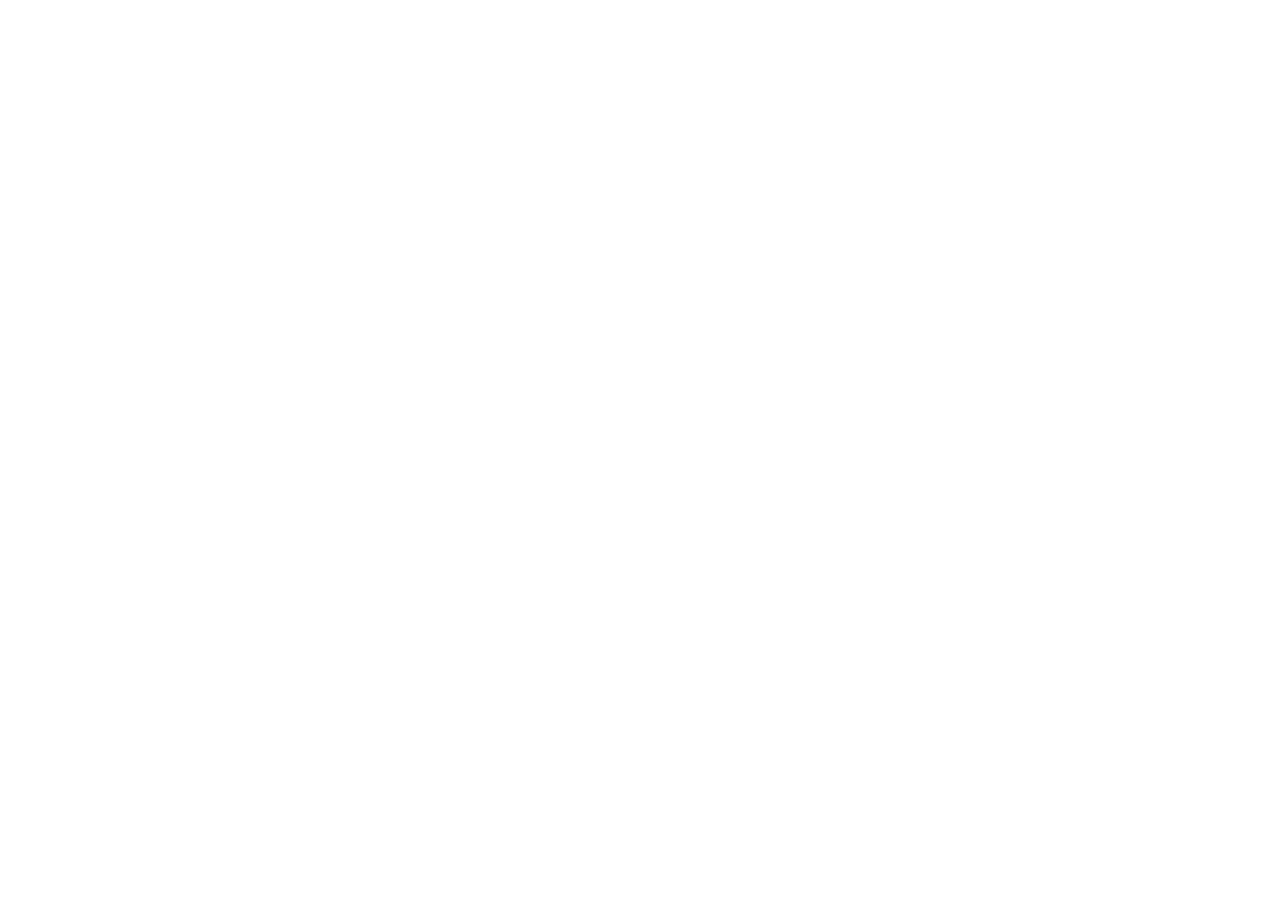
==== inddex.html @ 201e54ce "first commit" ====
<!DOCTYPE html>
<html lang="en">
<head>
    <meta charset="UTF-8">
    <meta http-equiv="X-UA-Compatible" content="IE=edge">
    <meta name="viewport" content="width=device-width, initial-scale=1.0">
    <link rel="stylesheet" href="style.css">
    <script src="https://ajax.googleapis.com/ajax/libs/jquery/3.6.0/jquery.min.js"></script>
    <script src="script.js" type="module"></script>
    <title>OOP</title>
</head>
<body>
    <div id="tabla"></div>
</body>
</html>
---- style.css ----
* {
    box-sizing: border-box;
}

#field {
    border: 1px solid black;
    display: flex;
    flex-wrap: wrap;
    width: 33%;
}

.light {
    border-radius: 100px;
    border: 1px solid gray;
    background-color: rgb(255, 71, 71);
}

.on {
    background-color: rgb(0, 145, 0);
}
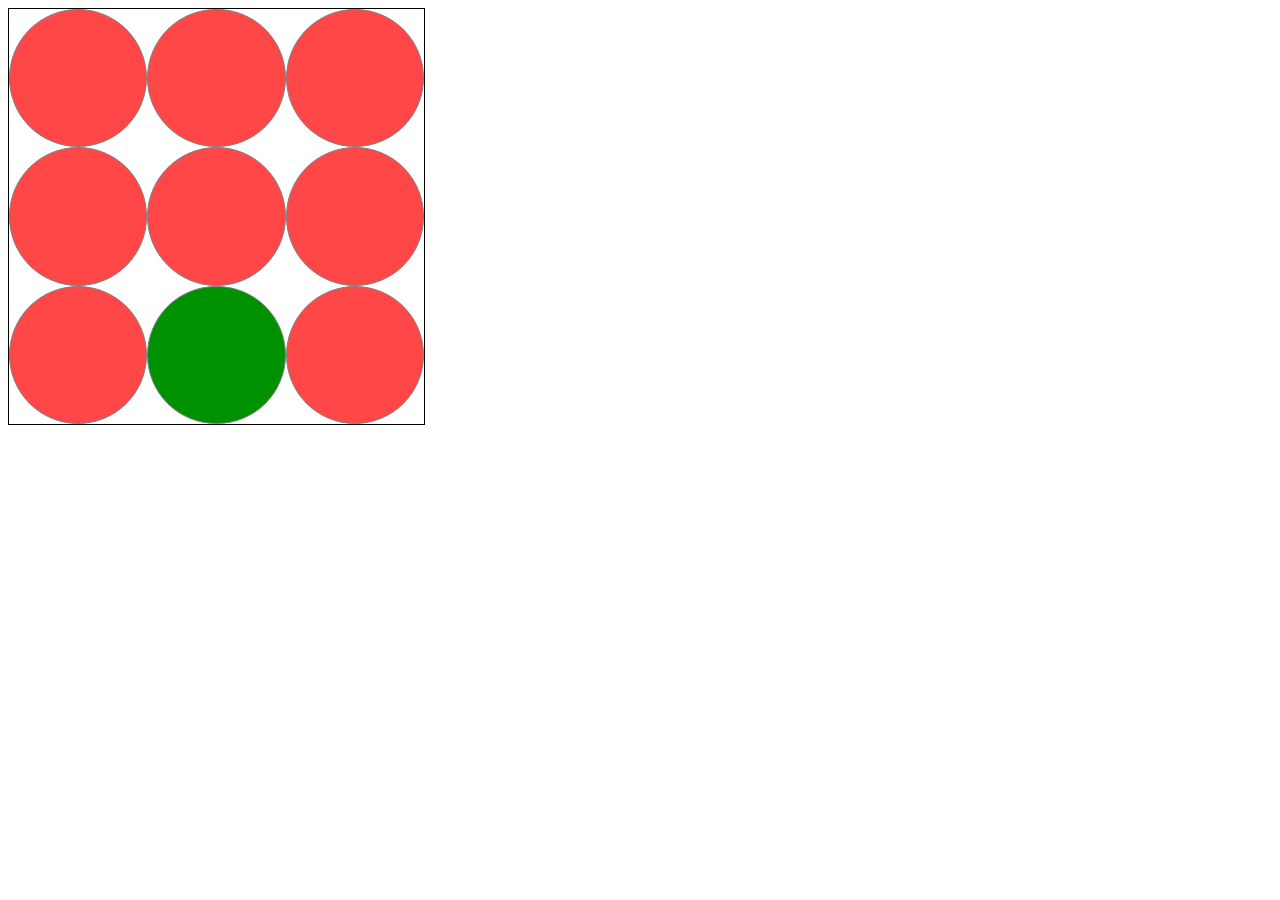
==== commit e91e82b1: "solved problem works" ====
--- a/inddex.html
+++ b/inddex.html
@@ -10,6 +10,6 @@
     <title>OOP</title>
 </head>
 <body>
-    <div id="tabla"></div>
+    <div id="field"></div>
 </body>
 </html>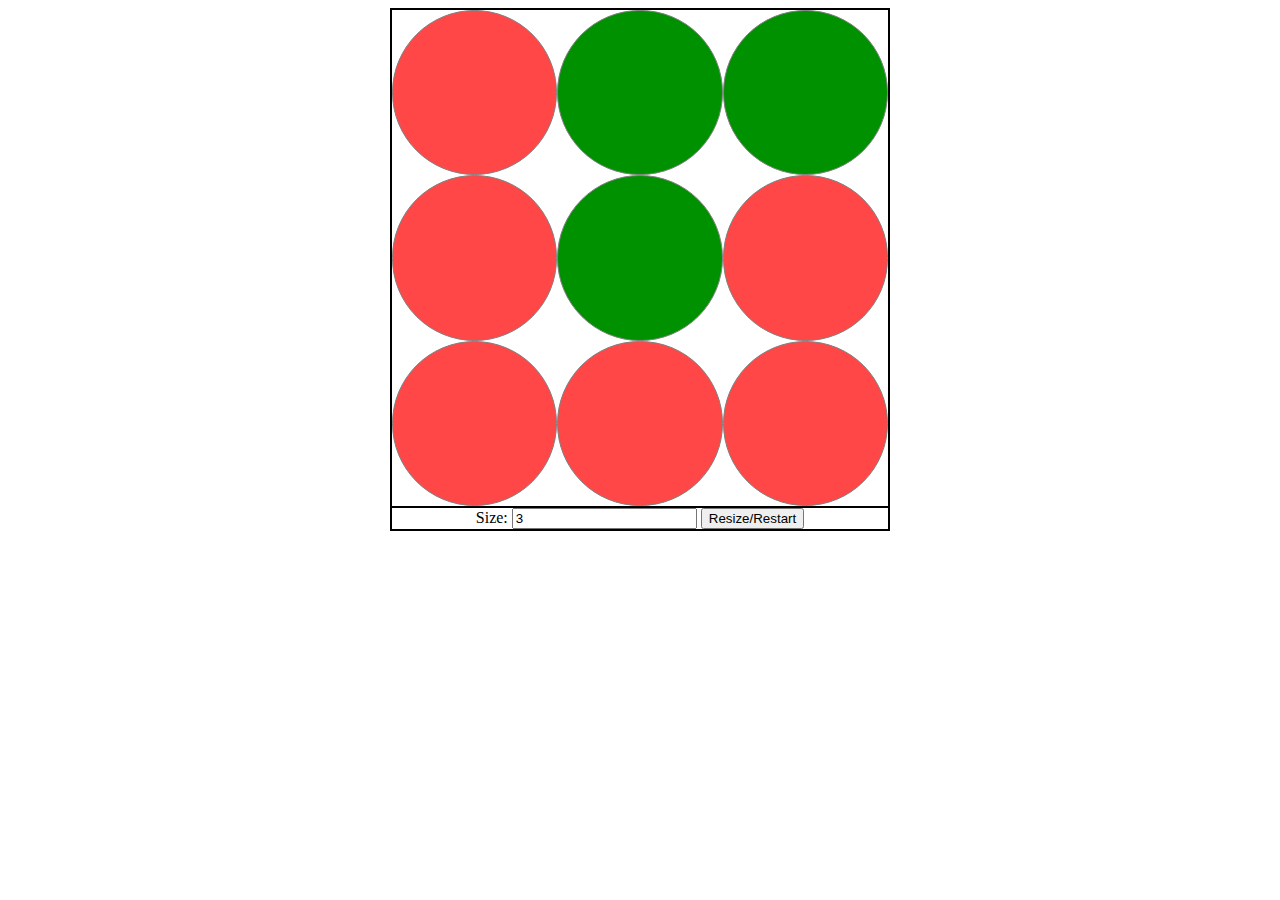
==== commit c93e79bc: "nicer gui size changing option moved resize restartable" ====
--- a/inddex.html
+++ b/inddex.html
@@ -10,6 +10,13 @@
     <title>OOP</title>
 </head>
 <body>
-    <div id="field"></div>
+    <div id="game">
+        <div id="field"></div>
+        <div id="options">
+            <label for="size">Size:</label>
+            <input type="text" id="size_field" name="size">
+            <button id="size_button">Resize/Restart</button>
+        </div>
+    </div>
 </body>
 </html>--- a/style.css
+++ b/style.css
@@ -1,13 +1,27 @@
 
 * {
     box-sizing: border-box;
+}
+
+#game {
+    border: 1px solid black;
+    margin: auto;
+    width: 80%;
+    max-width: 500px;
+
+}
+
+#options {
+    border: 1px solid black;
+    width: 100%;
+    text-align: center;
 }
 
 #field {
     border: 1px solid black;
     display: flex;
     flex-wrap: wrap;
-    width: 33%;
+    width: 100%;
 }
 
 .light {
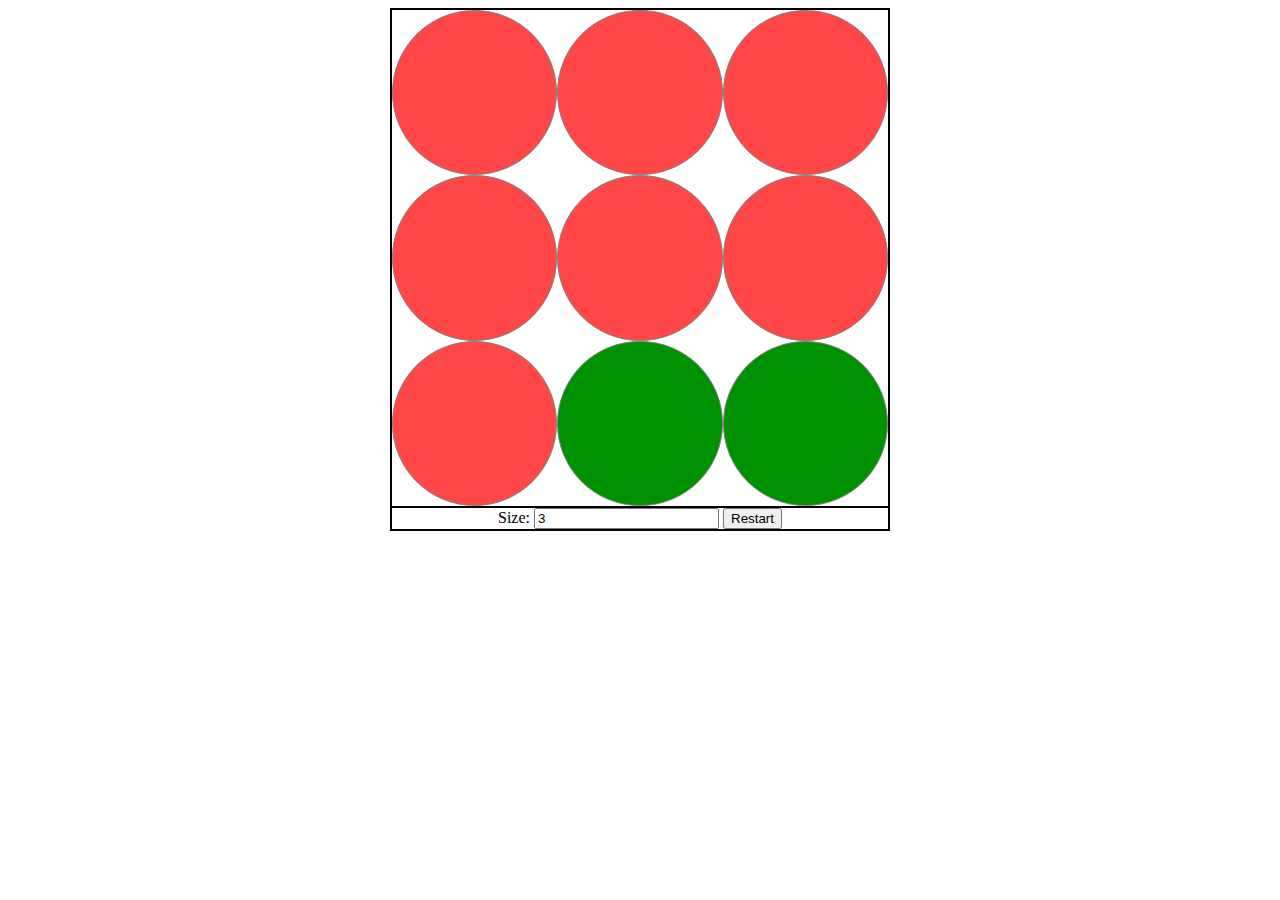
==== commit ba62f74d: "todo? list" ====
--- a/inddex.html
+++ b/inddex.html
@@ -10,12 +10,17 @@
     <title>OOP</title>
 </head>
 <body>
+    <!-- - A játék figyeli a győzelmet, és az oldalon egy eredményjelző div-ben kiírja, ha az összes lámpa le van kapcsolva.
+    - Egy űrlapelemen meg lehet adni, hogy kezdetben hány lámpa legyen felkapcsolva.
+    - A szomszédos lámpák állapota is változik egy lámpa kacsolásakor.
+    - A játék figyeli a próbálkozások számát, és számolja, hogy hány kattintásból jutottunk el minden lámpa lekapcsolásáig.
+    - A program figyeli, hogy hányadik játszmát játsszuk, hányszor sikerült elérni a célt, mennyi volt a legkevesebb kattintás. -->
     <div id="game">
         <div id="field"></div>
         <div id="options">
             <label for="size">Size:</label>
             <input type="text" id="size_field" name="size">
-            <button id="size_button">Resize/Restart</button>
+            <button id="size_button">Restart</button>
         </div>
     </div>
 </body>
--- a/style.css
+++ b/style.css
@@ -25,7 +25,7 @@
 }
 
 .light {
-    border-radius: 100px;
+    border-radius: 1000px;
     border: 1px solid gray;
     background-color: rgb(255, 71, 71);
 }
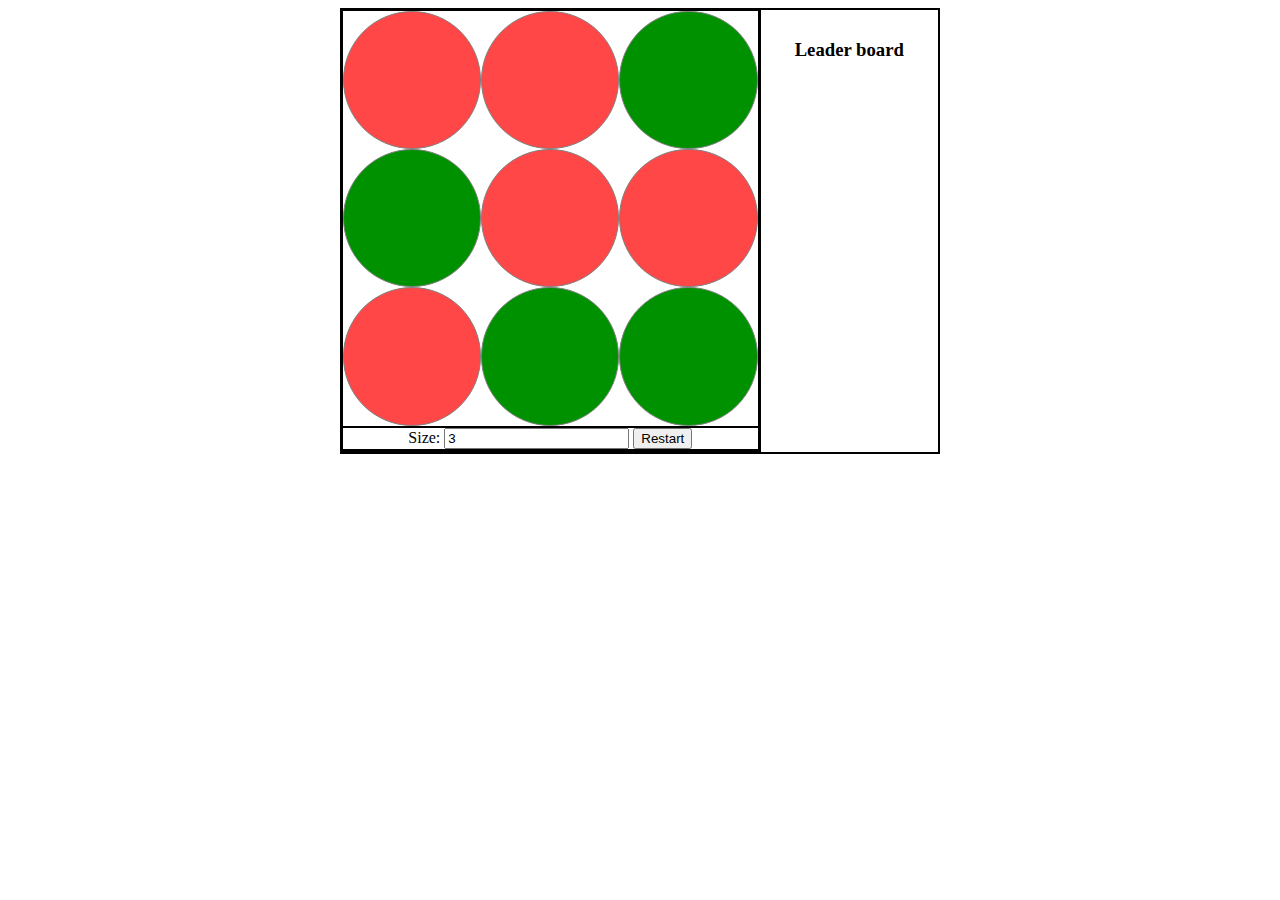
==== commit ca271576: "score display check win renamed vars" ====
--- a/inddex.html
+++ b/inddex.html
@@ -10,17 +10,26 @@
     <title>OOP</title>
 </head>
 <body>
-    <!-- - A játék figyeli a győzelmet, és az oldalon egy eredményjelző div-ben kiírja, ha az összes lámpa le van kapcsolva.
+    <!--
     - Egy űrlapelemen meg lehet adni, hogy kezdetben hány lámpa legyen felkapcsolva.
     - A szomszédos lámpák állapota is változik egy lámpa kacsolásakor.
     - A játék figyeli a próbálkozások számát, és számolja, hogy hány kattintásból jutottunk el minden lámpa lekapcsolásáig.
     - A program figyeli, hogy hányadik játszmát játsszuk, hányszor sikerült elérni a célt, mennyi volt a legkevesebb kattintás. -->
-    <div id="game">
-        <div id="field"></div>
-        <div id="options">
-            <label for="size">Size:</label>
-            <input type="text" id="size_field" name="size">
-            <button id="size_button">Restart</button>
+    <div id="container">
+        <div id="game">
+            <div id="field"></div>
+            <div id="options">
+                <label for="size">Size:</label>
+                <input type="text" id="size_field" name="size">
+                <button id="size_button">Restart</button>
+            </div>
+            <div id="info">
+                <p>ha</p>
+            </div>
+        </div>
+        <div id="leader_board">
+            <h3>Leader board</h3>
+            <p></p>
         </div>
     </div>
 </body>
--- a/style.css
+++ b/style.css
@@ -4,10 +4,9 @@
 }
 
 #game {
+    flex: 0 0 auto;
+    width: 70%;
     border: 1px solid black;
-    margin: auto;
-    width: 80%;
-    max-width: 500px;
 
 }
 
@@ -24,6 +23,40 @@
     width: 100%;
 }
 
+#info {
+    border: 1px solid black;
+    width: 100%;
+    text-align: center;
+}
+
+#leader_board {
+    flex: 0 0 auto;
+    width: 30%;
+    border: 1px solid black;
+    padding: 10px;
+}
+
+#leader_board>h3 {
+    text-align: center;
+}
+
+#leader_board>p {
+    white-space: pre-line;
+}
+
+#info>p {
+    margin: 0;
+}
+
+#container {
+    width: 80%;
+    max-width: 600px;
+    margin: auto;
+    border: 1px solid black;
+    display: flex;
+    flex-wrap: nowrap;
+}
+
 .light {
     border-radius: 1000px;
     border: 1px solid gray;
@@ -32,4 +65,19 @@
 
 .on {
     background-color: rgb(0, 145, 0);
+}
+
+@media screen and (max-width:500px) {
+
+    #container {
+        display: inline;
+    }
+
+    #game {
+        width: 100%;
+    }
+
+    #leader_board {
+        width: 100%;
+    }
 }